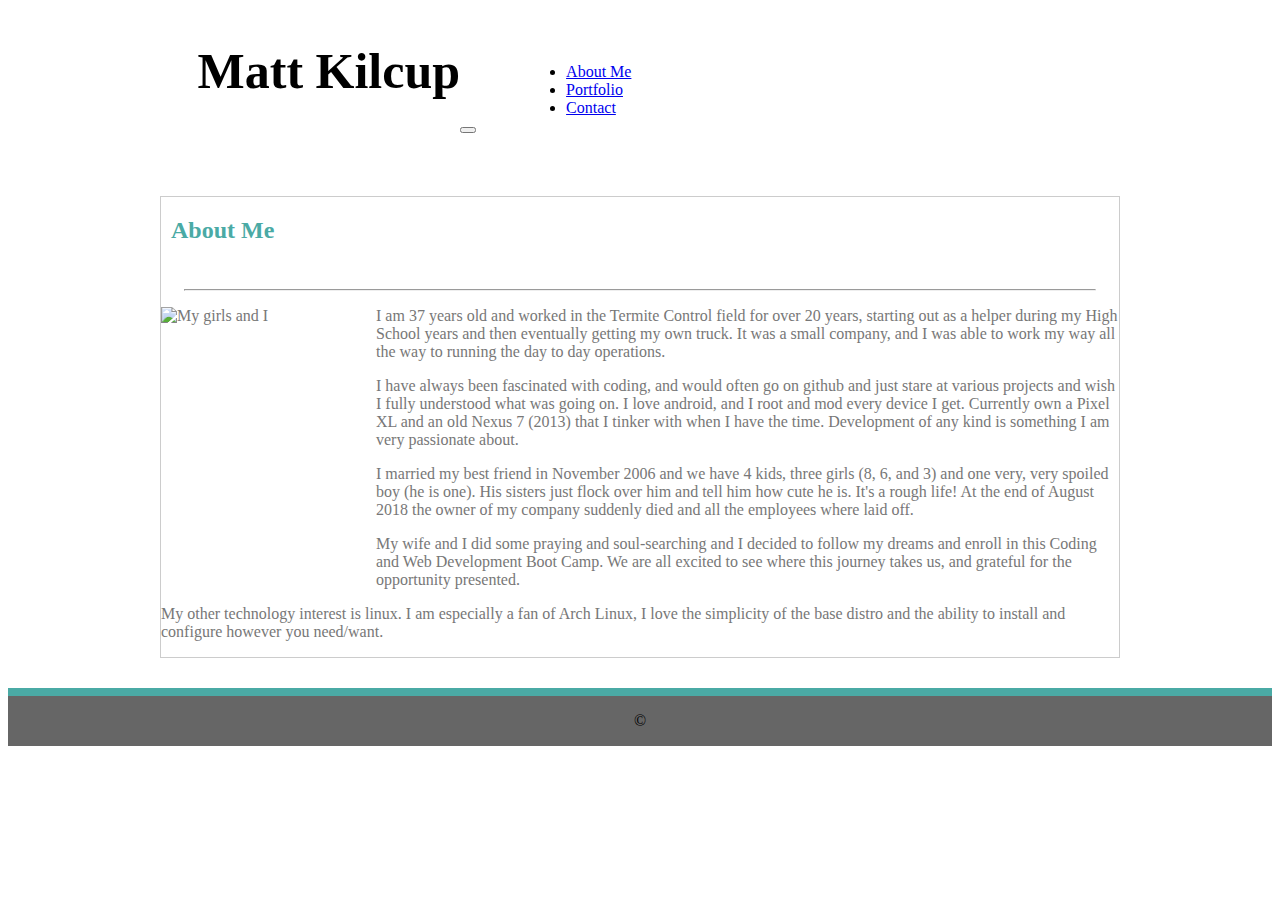
==== index.html @ bedbaa99 "added screenshots of projects" ====
<!DOCTYPE html>
<html>

<head>
    <meta charset="UTF-8" />
    <meta http-equiv="X-UA-Compatible" content="IE=edge">
    <meta name="viewport" content="width=device-width, initial-scale=1">
    <!doctype html>
    <html lang="en">
    <title>bootstrapPortfolio</title>
    <!-- Required meta tags -->
    <meta charset="utf-8">
    <meta name="viewport" content="width=device-width, initial-scale=1, shrink-to-fit=no">

    <!-- Bootstrap CSS -->
    <link rel="stylesheet" href="assets/css/style.css" />
    <link rel="stylesheet" href="https://use.fontawesome.com/releases/v5.5.0/css/all.css" integrity="sha384-B4dIYHKNBt8Bc12p+WXckhzcICo0wtJAoU8YZTY5qE0Id1GSseTk6S+L3BlXeVIU"
        crossorigin="anonymous">
    <link rel="stylesheet" href="https://stackpath.bootstrapcdn.com/bootstrap/4.1.3/css/bootstrap.min.css" integrity="sha384-MCw98/SFnGE8fJT3GXwEOngsV7Zt27NXFoaoApmYm81iuXoPkFOJwJ8ERdknLPMO"
        crossorigin="anonymous">
</head>

<body>

    <title>About Me</title>
    </head>

    <body>
        <div class="background">
            <nav class="navbar navbar-expand-lg navbar-dark bg-dark">
                <h1 class="text-white">Matt Kilcup</h1>
                <button class="navbar-toggler" type="button" data-toggle="collapse" data-target="#navbarSupportedContent"
                    aria-controls="navbarSupportedContent" aria-expanded="false" aria-label="Toggle navigation">
                    <span class="navbar-toggler-icon"></span>
                </button>
                <div class="collapse navbar-collapse" id="navbarSupportedContent">
                    <ul class="navbar-nav mr-auto">
                        <li class="nav-item">
                            <a class="nav-link" href="#">About Me</a>
                        </li>
                        <li class="nav-item">
                            <a class="nav-link" href="portfolio.html">Portfolio</a>
                        </li>
                        <li class="nav-item">
                            <a class="nav-link" href="contact.html">Contact</a>
                        </li>
                    </ul>
                </div>
            </nav>
            <div class="container">
                <div class="body">
                    <div class="container" id="portfolio">
                        <div class="row">
                            <div class="col-md-12">
                                <h2 class="whiteSpace text-dark">About Me</h2>
                            </div>
                        </div>
                    </div>
                    <div class="container">
                        <div class="row">
                            <div class="col-lg-12" id="icons">
                                <a href="https://github.com/nevermindthelabel"><i class="fab fa-github"></i></a>
                                <a href="https://www.linkedin.com/in/matt-kilcup-515697168/" class="href"> <i class="fab fa-linkedin"></i></a>
                            </div>
                        </div>
                    </div>

                    <hr width="95%" />
                    <p class="float"><img class="profile" src="assets/images/Daddysgirls.jpg" alt="My girls and I"
                            style="width:200px;height:250px;margin-right: 15px">
                        I am 37 years old and worked in the Termite Control field for over 20 years, starting
                        out as a
                        helper during my High School years and then eventually getting my own truck. It was a
                        small
                        company, and I was able to work my way all the way to running the day to day
                        operations.</p>
                    <p>
                        I have always been fascinated with coding, and would often go on github and just stare
                        at
                        various
                        projects and wish I fully understood what was going on. I love android, and I root and
                        mod
                        every
                        device
                        I get. Currently own a Pixel XL and an old Nexus 7 (2013) that I tinker with when I
                        have
                        the time.
                        Development of any kind is something I am very passionate about.</p>
                    <p>
                        I married my best friend in November 2006 and we have 4 kids, three girls (8, 6, and 3)
                        and one very, very spoiled boy (he is one). His sisters just flock over him and tell
                        him how cute he is. It's a rough life! At the end of August 2018 the owner of my
                        company suddenly died and all the employees where laid
                        off.</p>
                    My wife and I did some praying and soul-searching and I decided to follow my dreams and
                    enroll in this Coding and Web Development Boot Camp. We are all excited to see where this
                    journey takes us, and grateful for the opportunity presented.</p>
                    <p>
                        My other technology interest is linux. I am especially a fan of Arch Linux, I love the
                        simplicity
                        of
                        the base distro and the ability to install and configure however you need/want.</p>
                </div>
            </div>
        </div>
        <div class="push">

        </div>
        <footer class="footer">
            <p>&copy</p>
        </footer>

        <!-- Optional JavaScript -->
        <!-- jQuery first, then Popper.js, then Bootstrap JS -->
        <script src="https://code.jquery.com/jquery-3.3.1.slim.min.js" integrity="sha384-q8i/X+965DzO0rT7abK41JStQIAqVgRVzpbzo5smXKp4YfRvH+8abtTE1Pi6jizo"
            crossorigin="anonymous"></script>
        <script src="https://cdnjs.cloudflare.com/ajax/libs/popper.js/1.14.3/umd/popper.min.js" integrity="sha384-ZMP7rVo3mIykV+2+9J3UJ46jBk0WLaUAdn689aCwoqbBJiSnjAK/l8WvCWPIPm49"
            crossorigin="anonymous"></script>
        <script src="https://stackpath.bootstrapcdn.com/bootstrap/4.1.3/js/bootstrap.min.js" integrity="sha384-ChfqqxuZUCnJSK3+MXmPNIyE6ZbWh2IMqE241rYiqJxyMiZ6OW/JmZQ5stwEULTy"
            crossorigin="anonymous"></script>
    </body>

</html>

</body>

</html>
---- assets/css/style.css ----
body, html {
    /* position: relative; */
    height: 100%;
}

body {
    display: flex;
    flex-direction: column;
}

.container-fluid {
    display: flex;
    border-bottom: 2px solid #cccccc;
    background-color: #ffffff;
    margin-bottom: 80px;
    max-height: 45px;
}

.fa-github {
    font-size: 35px;
    color: #000000;
}
 
.fa-linkedin {
    font-size: 35px;
    color: #0077B5;
}

.fa-file-pdf {
    font-size: 35px;
}

.fa-envelope-square {
    font-size: 35px;
    color: #dd4b39;
}

.navbar {
    margin-bottom: 5%;
    display: flex;
    flex-grow: 1;
    align-items: flex-end;
}

#right {
    display: flex;
    flex-grow: inherit;
    justify-content: flex-end;
    margin: 0px 150px;
}

#portfolio {
    margin-bottom: 1%;
    display: flex;
}

.row.portfolioImage {
    display: flex;
}

.portfolioColumn {
    flex: 50%;
    padding: 10px;
}


.whiteSpace {
    margin-bottom: 5%;
}

#icons {
    display: flex;
    justify-content: space-between;
    margin: auto;
}
img {
    margin-bottom: 5%;
}

li {
    margin: 0px 50px;
}

.container {
    max-width: 960px;
    margin: auto;
    color: #777777;
    /* min-height: 100%; */
    margin-bottom: 30px;
}

.background {
    position: relative;
    background: url(../images/what-the-hex.png) no-repeat center center fixed;
    background-size: 100%;
    /* min-height: 100%; */
    min-width: auto;
    /* margin-bottom: -50px; */
}

.body {
    flex: 1 0 auto;
    /* position: relative; */
    border: 1px solid #cccccc;
    background-color: #ffffff;
    /* margin-bottom: 50px; */
}

.footer {
    flex-shrink: 0;
    border-top: 8px solid #4aaaa5;
    background-color: #666666;
    text-align: center;
    /* position: absolute;
    left: 0;
    bottom: 0; */
    width: 100%;
}

/* .push,
.footer {
    height: 50px;
} */

h1 {
    margin-left: 15%;
    font-size: 50px;
}

h2 {
    color: #4aaaa5;
    padding-left: 10px;
}

.profile {
    float: left;
}

.text-center {
    background-color: #4aaaa5;
}
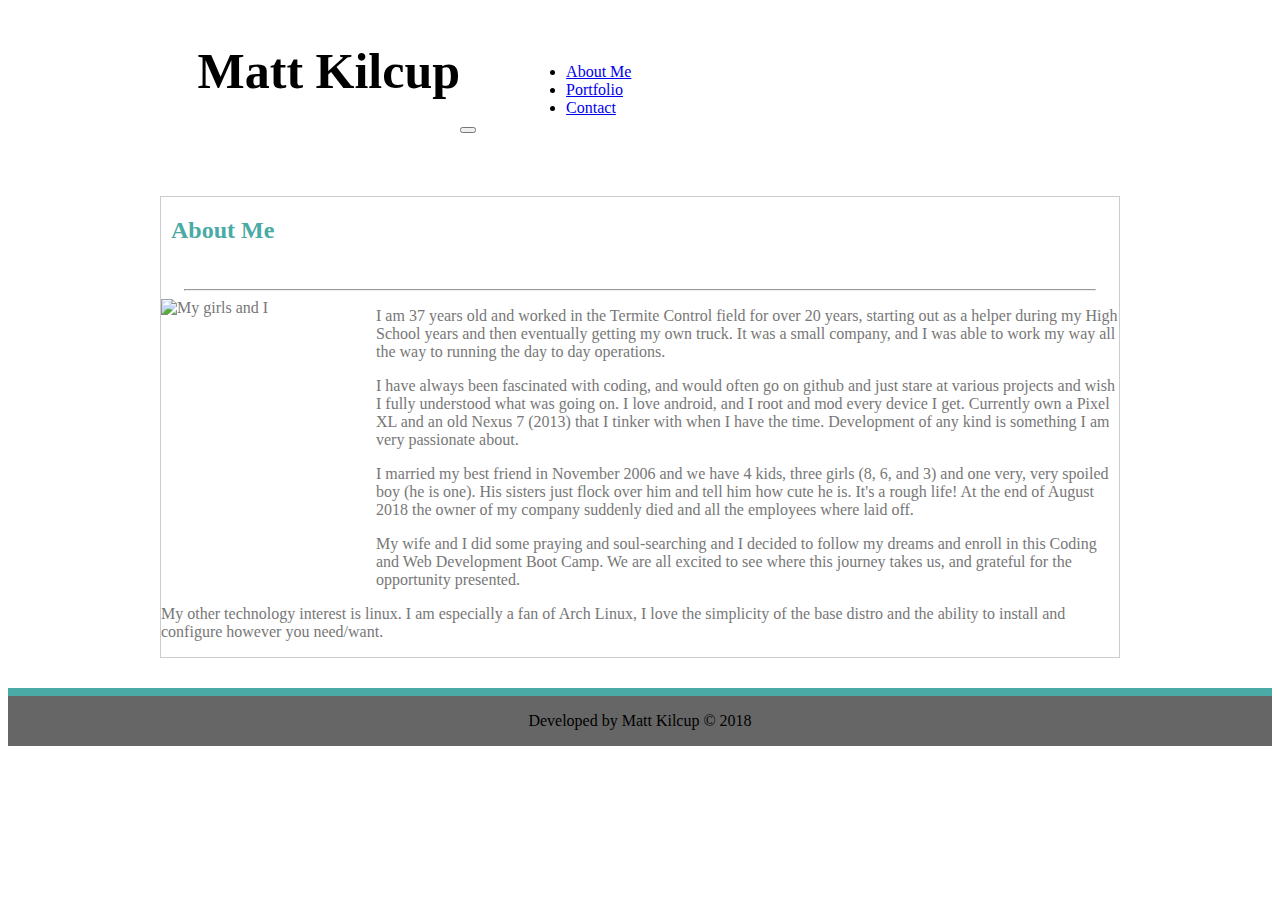
==== commit c601f566: "added fontawesome phone links in html" ====
--- a/index.html
+++ b/index.html
@@ -60,15 +60,17 @@
                         <div class="row">
                             <div class="col-lg-12" id="icons">
                                 <a href="https://github.com/nevermindthelabel"><i class="fab fa-github"></i></a>
-                                <a href="https://www.linkedin.com/in/matt-kilcup-515697168/" class="href"> <i class="fab fa-linkedin"></i></a>
+                                <a href="https://www.linkedin.com/in/matt-kilcup-515697168/"><i class="fab fa-linkedin"></i></a>
+                                <a href="https://github.com/nevermindthelabel/Bootstrap-Portfolio/blob/master/assets/MattsResume.pdf">
+                                    <i class="far fa-file-pdf"></i></a>
+                                <a href="mailto:nevermindthelabel@gmail.com"><i class="fas fa-envelope-square"></i></a>
+                                <a href="tel:6024108882" class="href"><i class="fas fa-phone"></i></a>
                             </div>
                         </div>
                     </div>
-
                     <hr width="95%" />
-                    <p class="float"><img class="profile" src="assets/images/Daddysgirls.jpg" alt="My girls and I"
-                            style="width:200px;height:250px;margin-right: 15px">
-                        I am 37 years old and worked in the Termite Control field for over 20 years, starting
+                    <img class="profile" src="assets/images/Daddysgirls.jpg" alt="My girls and I" style="width:200px;height:250px;margin-right: 15px">
+                    <p> I am 37 years old and worked in the Termite Control field for over 20 years, starting
                         out as a
                         helper during my High School years and then eventually getting my own truck. It was a
                         small
@@ -92,9 +94,10 @@
                         him how cute he is. It's a rough life! At the end of August 2018 the owner of my
                         company suddenly died and all the employees where laid
                         off.</p>
-                    My wife and I did some praying and soul-searching and I decided to follow my dreams and
-                    enroll in this Coding and Web Development Boot Camp. We are all excited to see where this
-                    journey takes us, and grateful for the opportunity presented.</p>
+                    <p>
+                        My wife and I did some praying and soul-searching and I decided to follow my dreams and
+                        enroll in this Coding and Web Development Boot Camp. We are all excited to see where this
+                        journey takes us, and grateful for the opportunity presented.</p>
                     <p>
                         My other technology interest is linux. I am especially a fan of Arch Linux, I love the
                         simplicity
@@ -104,10 +107,9 @@
             </div>
         </div>
         <div class="push">
-
         </div>
         <footer class="footer">
-            <p>&copy</p>
+            <p>Developed by Matt Kilcup &copy 2018</p>
         </footer>
 
         <!-- Optional JavaScript -->
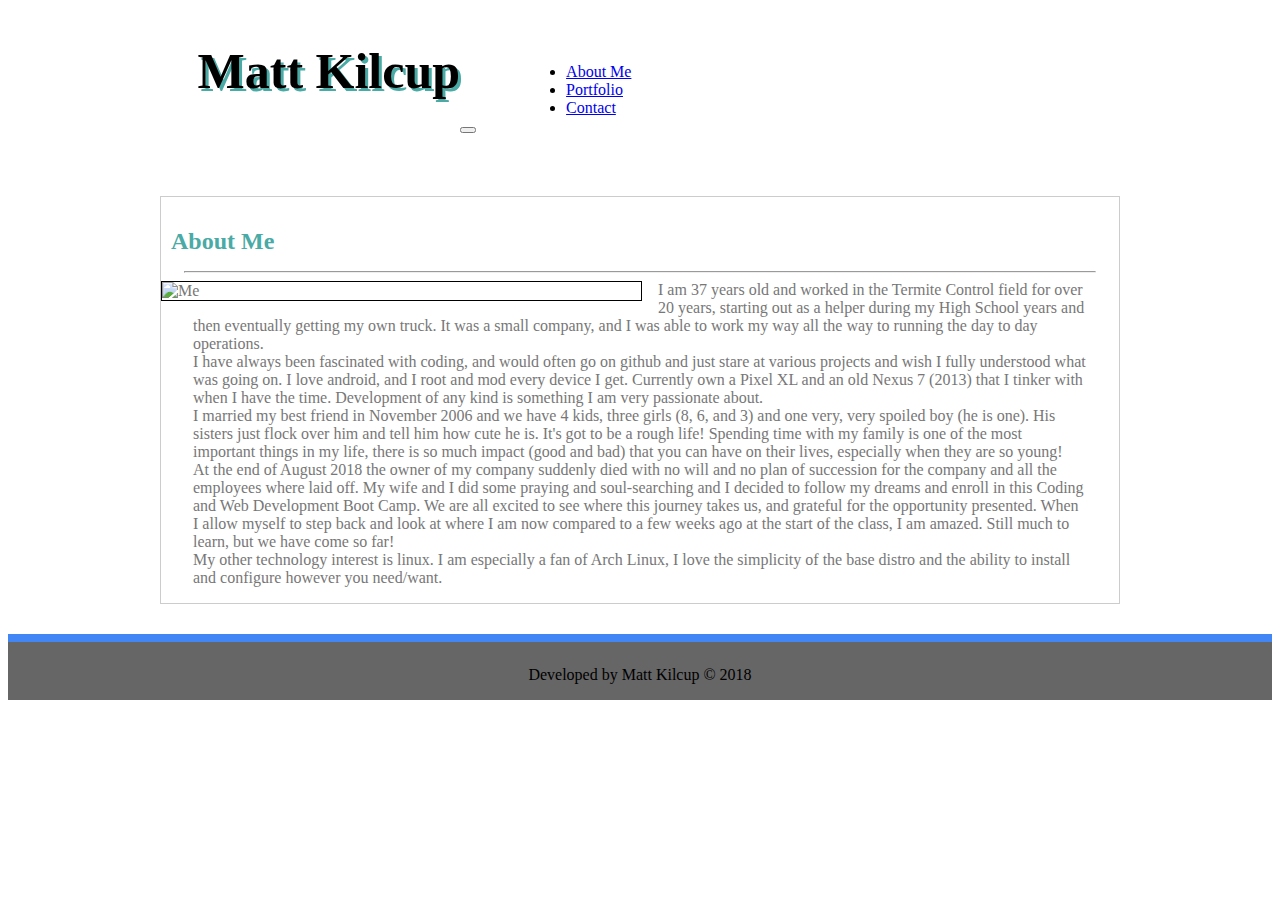
==== commit ec124882: "added favicon" ====
--- a/index.html
+++ b/index.html
@@ -18,6 +18,7 @@
         crossorigin="anonymous">
     <link rel="stylesheet" href="https://stackpath.bootstrapcdn.com/bootstrap/4.1.3/css/bootstrap.min.css" integrity="sha384-MCw98/SFnGE8fJT3GXwEOngsV7Zt27NXFoaoApmYm81iuXoPkFOJwJ8ERdknLPMO"
         crossorigin="anonymous">
+    <link rel="icon" type="image/png" sizes="96x96" href="./favicon-96x96.png">
 </head>
 
 <body>
@@ -56,27 +57,16 @@
                             </div>
                         </div>
                     </div>
-                    <div class="container">
-                        <div class="row">
-                            <div class="col-lg-12" id="icons">
-                                <a href="https://github.com/nevermindthelabel"><i class="fab fa-github"></i></a>
-                                <a href="https://www.linkedin.com/in/matt-kilcup-515697168/"><i class="fab fa-linkedin"></i></a>
-                                <a href="https://github.com/nevermindthelabel/Bootstrap-Portfolio/blob/master/assets/MattsResume.pdf">
-                                    <i class="far fa-file-pdf"></i></a>
-                                <a href="mailto:nevermindthelabel@gmail.com"><i class="fas fa-envelope-square"></i></a>
-                                <a href="tel:6024108882" class="href"><i class="fas fa-phone"></i></a>
-                            </div>
-                        </div>
-                    </div>
+
                     <hr width="95%" />
-                    <img class="profile" src="assets/images/Daddysgirls.jpg" alt="My girls and I" style="width:200px;height:250px;margin-right: 15px">
-                    <p> I am 37 years old and worked in the Termite Control field for over 20 years, starting
+                <img class="profile" src="assets/images/professional.jpg" alt="Me" height='50%' width='50%'>
+                    <p class="margin"> I am 37 years old and worked in the Termite Control field for over 20 years, starting
                         out as a
                         helper during my High School years and then eventually getting my own truck. It was a
                         small
                         company, and I was able to work my way all the way to running the day to day
                         operations.</p>
-                    <p>
+                    <p class="margin">
                         I have always been fascinated with coding, and would often go on github and just stare
                         at
                         various
@@ -88,21 +78,28 @@
                         have
                         the time.
                         Development of any kind is something I am very passionate about.</p>
-                    <p>
+                    <p class="margin">
                         I married my best friend in November 2006 and we have 4 kids, three girls (8, 6, and 3)
                         and one very, very spoiled boy (he is one). His sisters just flock over him and tell
-                        him how cute he is. It's a rough life! At the end of August 2018 the owner of my
-                        company suddenly died and all the employees where laid
-                        off.</p>
-                    <p>
-                        My wife and I did some praying and soul-searching and I decided to follow my dreams and
+                        him how cute he is. It's got to be a rough life! Spending time with my family is one of the
+                        most important things in my life, there is so much impact (good and bad) that you can have on
+                        their lives, especially when they are so young!</p>
+                    <p class="margin">
+                        At the end of August 2018 the owner of my
+                        company suddenly died with no will and no plan of succession for the company and all the
+                        employees where laid off. My wife and I did some praying and soul-searching and I decided to
+                        follow my dreams and
                         enroll in this Coding and Web Development Boot Camp. We are all excited to see where this
-                        journey takes us, and grateful for the opportunity presented.</p>
-                    <p>
+                        journey takes us, and grateful for the opportunity presented. When I allow myself to step back
+                        and look at where I am now compared to a few weeks ago at the start of the class, I am amazed.
+                        Still much to learn, but we have come so far!</p>
+                    <p class="margin">
                         My other technology interest is linux. I am especially a fan of Arch Linux, I love the
                         simplicity
                         of
                         the base distro and the ability to install and configure however you need/want.</p>
+                    <p></p>
+
                 </div>
             </div>
         </div>
--- a/assets/css/style.css
+++ b/assets/css/style.css
@@ -1,141 +1,135 @@
-body, html {
-    /* position: relative; */
-    height: 100%;
+body,
+html {
+  height: 100%;
 }
 
 body {
-    display: flex;
-    flex-direction: column;
+  display: flex;
+  flex-direction: column;
 }
 
 .container-fluid {
-    display: flex;
-    border-bottom: 2px solid #cccccc;
-    background-color: #ffffff;
-    margin-bottom: 80px;
-    max-height: 45px;
+  display: flex;
+  border-bottom: 2px solid #cccccc;
+  background-color: #ffffff;
+  margin-bottom: 80px;
+  max-height: 45px;
 }
 
 .fa-github {
-    font-size: 35px;
-    color: #000000;
+  font-size: 35px;
+  color: #000000;
 }
- 
+
 .fa-linkedin {
-    font-size: 35px;
-    color: #0077B5;
+  font-size: 35px;
+  color: #0077b5;
 }
 
 .fa-file-pdf {
-    font-size: 35px;
+  font-size: 35px;
 }
 
 .fa-envelope-square {
-    font-size: 35px;
-    color: #dd4b39;
+  font-size: 35px;
+  color: #dd4b39;
+}
+
+.fa-phone {
+  font-size: 35px;
+  color: #4285f4;
 }
 
 .navbar {
-    margin-bottom: 5%;
-    display: flex;
-    flex-grow: 1;
-    align-items: flex-end;
-}
-
-#right {
-    display: flex;
-    flex-grow: inherit;
-    justify-content: flex-end;
-    margin: 0px 150px;
+  margin-bottom: 5%;
+  display: flex;
+  flex-grow: 1;
+  align-items: flex-end;
 }
 
 #portfolio {
-    margin-bottom: 1%;
-    display: flex;
+  margin-bottom: 1%;
+  display: flex;
 }
 
 .row.portfolioImage {
-    display: flex;
+  display: flex;
 }
 
 .portfolioColumn {
-    flex: 50%;
-    padding: 10px;
+  flex: 50%;
+  padding: 10px;
 }
 
+.center {
+  justify-content: center;
+}
 
 .whiteSpace {
-    margin-bottom: 5%;
+  padding-top: 10%;
+  margin-bottom: 5%;
 }
 
 #icons {
-    display: flex;
-    justify-content: space-between;
-    margin: auto;
-}
-img {
-    margin-bottom: 5%;
+  display: flex;
+  justify-content: space-between;
+  margin: auto;
 }
 
 li {
-    margin: 0px 50px;
+  margin: 0px 50px;
 }
 
 .container {
-    max-width: 960px;
-    margin: auto;
-    color: #777777;
-    /* min-height: 100%; */
-    margin-bottom: 30px;
+  max-width: 960px;
+  margin: auto;
+  color: #777777;
+  margin-bottom: 30px;
 }
 
 .background {
-    position: relative;
-    background: url(../images/what-the-hex.png) no-repeat center center fixed;
-    background-size: 100%;
-    /* min-height: 100%; */
-    min-width: auto;
-    /* margin-bottom: -50px; */
+  position: relative;
+  background: url(../images/pankaj-patel-516482-unsplash.jpg) repeat center
+    center fixed;
+  background-size: 100%;
+  min-width: auto;
 }
 
 .body {
-    flex: 1 0 auto;
-    /* position: relative; */
-    border: 1px solid #cccccc;
-    background-color: #ffffff;
-    /* margin-bottom: 50px; */
+  flex: 1 0 auto;
+  border: 1px solid #cccccc;
+  background-color: #ffffff;
 }
 
 .footer {
-    flex-shrink: 0;
-    border-top: 8px solid #4aaaa5;
-    background-color: #666666;
-    text-align: center;
-    /* position: absolute;
-    left: 0;
-    bottom: 0; */
-    width: 100%;
+  padding-top: 8px;
+  display: flex;
+  justify-content: center;
+  align-items: inherit;
+  flex-shrink: 0;
+  border-top: 8px solid #4285f4;
+  background-color: #666666;
+  text-align: center;
+  width: 100%;
+  height: 50px;
 }
 
-/* .push,
-.footer {
-    height: 50px;
-} */
-
 h1 {
-    margin-left: 15%;
-    font-size: 50px;
+  margin-left: 15%;
+  font-size: 50px;
+  text-shadow: 3px 3px #4aaaa5;
 }
 
 h2 {
-    color: #4aaaa5;
-    padding-left: 10px;
+  color: #4aaaa5;
+  padding-left: 10px;
 }
 
+p.margin {
+  margin: 0 2em;
+}
 .profile {
-    float: left;
+  float: left;
+  border: 1px solid #000000;
+  margin-right: 1em;
 }
-
-.text-center {
-    background-color: #4aaaa5;
-}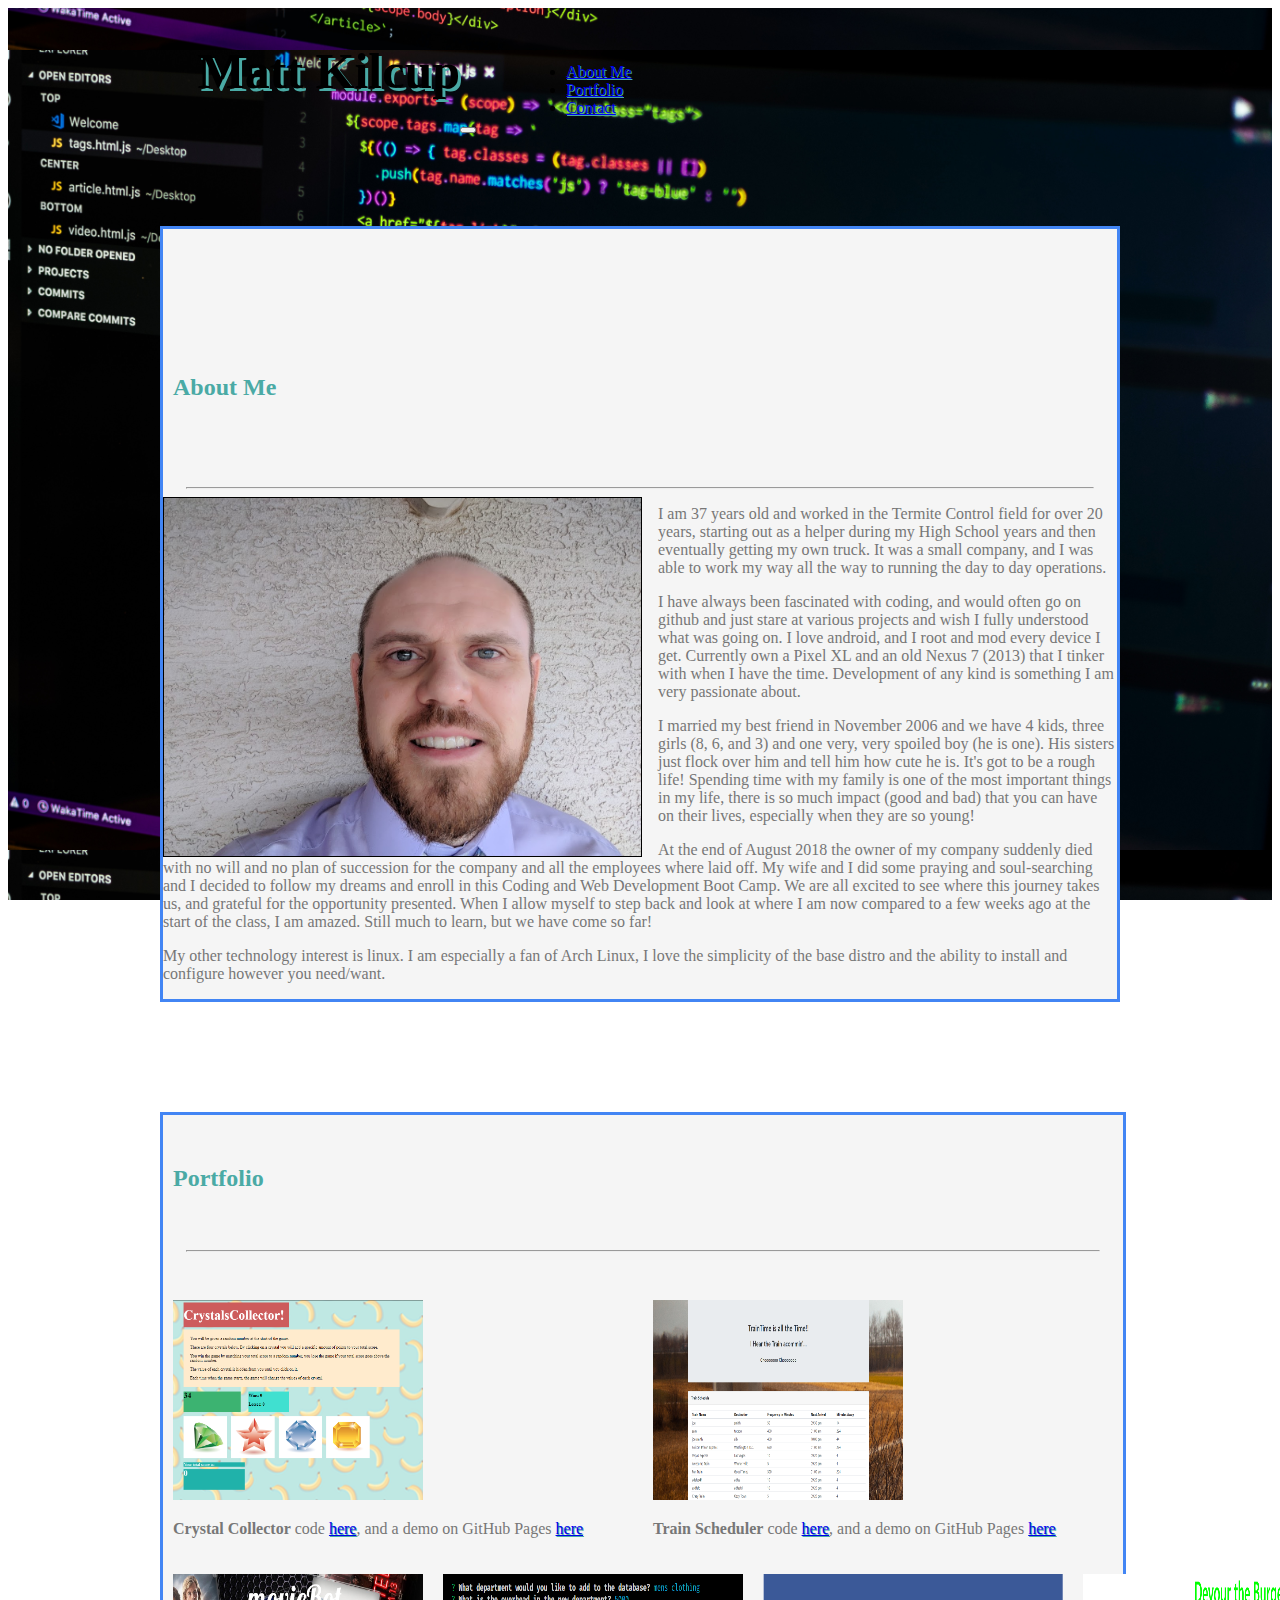
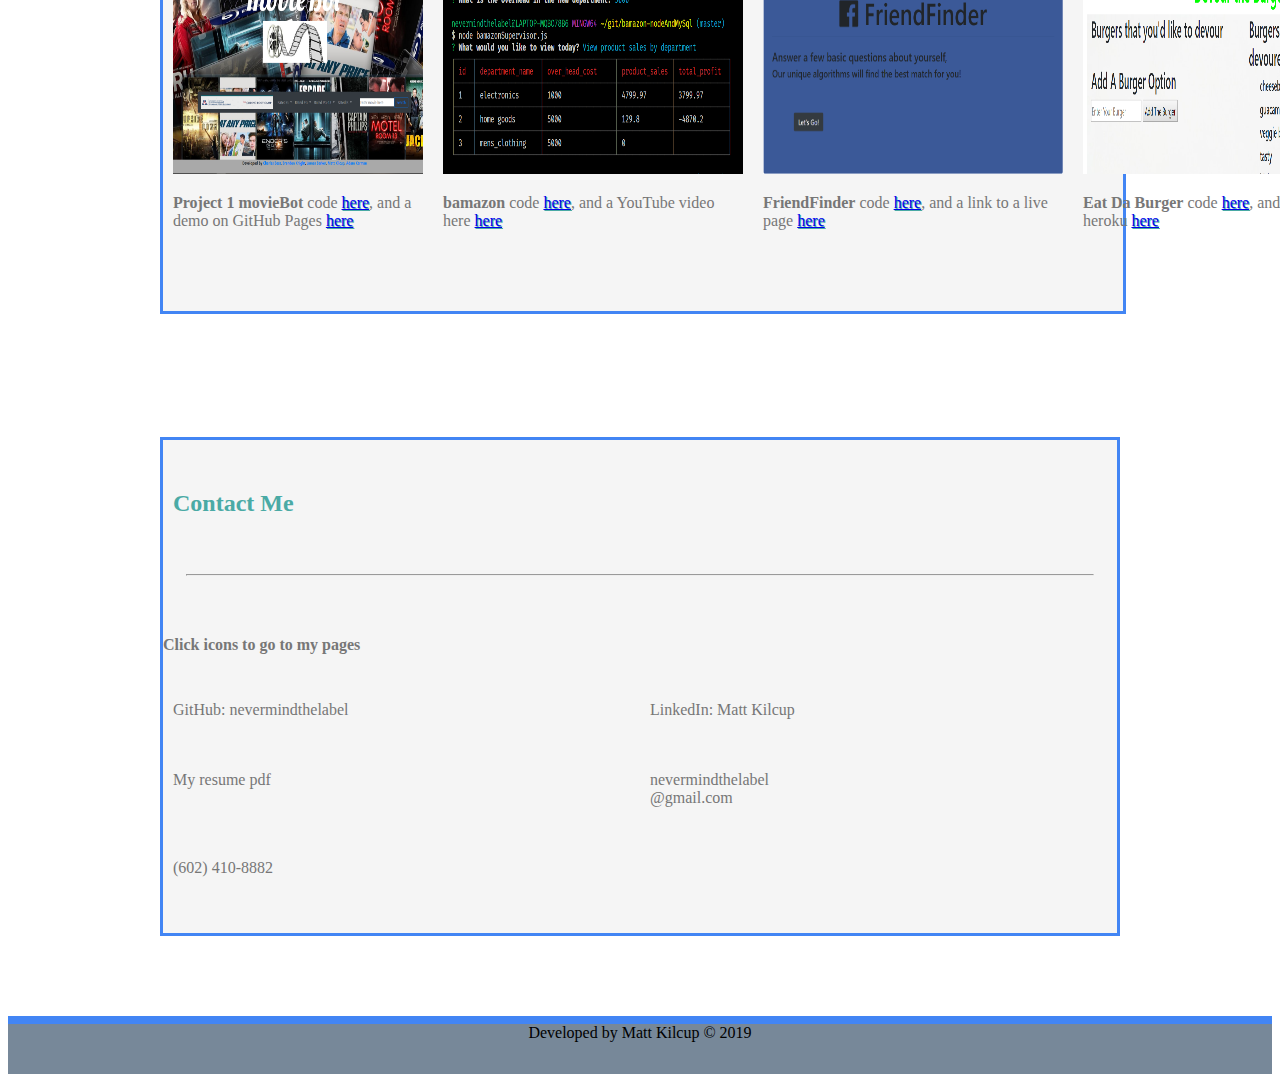
==== commit 2b10e3b3: "refactored into single page app with scrollspy" ====
--- a/index.html
+++ b/index.html
@@ -1,126 +1,414 @@
 <!DOCTYPE html>
 <html>
-
-<head>
+  <head>
     <meta charset="UTF-8" />
-    <meta http-equiv="X-UA-Compatible" content="IE=edge">
-    <meta name="viewport" content="width=device-width, initial-scale=1">
-    <!doctype html>
-    <html lang="en">
+    <meta http-equiv="X-UA-Compatible" content="IE=edge" />
+    <meta name="viewport" content="width=device-width, initial-scale=1" />
     <title>bootstrapPortfolio</title>
     <!-- Required meta tags -->
-    <meta charset="utf-8">
-    <meta name="viewport" content="width=device-width, initial-scale=1, shrink-to-fit=no">
-
+    <meta charset="utf-8" />
+    <meta
+      name="viewport"
+      content="width=device-width, initial-scale=1, shrink-to-fit=no"
+    />
+
+    <link rel="stylesheet" href="assets/css/style.css" />
     <!-- Bootstrap CSS -->
-    <link rel="stylesheet" href="assets/css/style.css" />
-    <link rel="stylesheet" href="https://use.fontawesome.com/releases/v5.5.0/css/all.css" integrity="sha384-B4dIYHKNBt8Bc12p+WXckhzcICo0wtJAoU8YZTY5qE0Id1GSseTk6S+L3BlXeVIU"
-        crossorigin="anonymous">
-    <link rel="stylesheet" href="https://stackpath.bootstrapcdn.com/bootstrap/4.1.3/css/bootstrap.min.css" integrity="sha384-MCw98/SFnGE8fJT3GXwEOngsV7Zt27NXFoaoApmYm81iuXoPkFOJwJ8ERdknLPMO"
-        crossorigin="anonymous">
-    <link rel="icon" type="image/png" sizes="96x96" href="./favicon-96x96.png">
-</head>
-
-<body>
-
+    <script
+      src="https://code.jquery.com/jquery-3.3.1.slim.min.js"
+      integrity="sha384-q8i/X+965DzO0rT7abK41JStQIAqVgRVzpbzo5smXKp4YfRvH+8abtTE1Pi6jizo"
+      crossorigin="anonymous"
+    ></script>
+    <script
+      src="https://cdnjs.cloudflare.com/ajax/libs/popper.js/1.14.3/umd/popper.min.js"
+      integrity="sha384-ZMP7rVo3mIykV+2+9J3UJ46jBk0WLaUAdn689aCwoqbBJiSnjAK/l8WvCWPIPm49"
+      crossorigin="anonymous"
+    ></script>
+    <script
+      src="https://stackpath.bootstrapcdn.com/bootstrap/4.1.3/js/bootstrap.min.js"
+      integrity="sha384-ChfqqxuZUCnJSK3+MXmPNIyE6ZbWh2IMqE241rYiqJxyMiZ6OW/JmZQ5stwEULTy"
+      crossorigin="anonymous"
+    ></script>
+    <link
+      rel="stylesheet"
+      href="https://use.fontawesome.com/releases/v5.5.0/css/all.css"
+      integrity="sha384-B4dIYHKNBt8Bc12p+WXckhzcICo0wtJAoU8YZTY5qE0Id1GSseTk6S+L3BlXeVIU"
+      crossorigin="anonymous"
+    />
+    <link
+      rel="stylesheet"
+      href="https://stackpath.bootstrapcdn.com/bootstrap/4.1.3/css/bootstrap.min.css"
+      integrity="sha384-MCw98/SFnGE8fJT3GXwEOngsV7Zt27NXFoaoApmYm81iuXoPkFOJwJ8ERdknLPMO"
+      crossorigin="anonymous"
+    />
+    <link
+      rel="icon"
+      type="image/png"
+      sizes="96x96"
+      href="./favicon-96x96.png"
+    />
     <title>About Me</title>
-    </head>
-
-    <body>
-        <div class="background">
-            <nav class="navbar navbar-expand-lg navbar-dark bg-dark">
-                <h1 class="text-white">Matt Kilcup</h1>
-                <button class="navbar-toggler" type="button" data-toggle="collapse" data-target="#navbarSupportedContent"
-                    aria-controls="navbarSupportedContent" aria-expanded="false" aria-label="Toggle navigation">
-                    <span class="navbar-toggler-icon"></span>
-                </button>
-                <div class="collapse navbar-collapse" id="navbarSupportedContent">
-                    <ul class="navbar-nav mr-auto">
-                        <li class="nav-item">
-                            <a class="nav-link" href="#">About Me</a>
-                        </li>
-                        <li class="nav-item">
-                            <a class="nav-link" href="portfolio.html">Portfolio</a>
-                        </li>
-                        <li class="nav-item">
-                            <a class="nav-link" href="contact.html">Contact</a>
-                        </li>
-                    </ul>
+  </head>
+  <body data-spy="scroll" data-target=".navbar">
+    <div class="background">
+      <nav class="navbar navbar-expand-sm navbar-dark bg-dark fixed-top">
+        <h1 class="text-white">Matt Kilcup</h1>
+        <button
+          class="navbar-toggler"
+          type="button"
+          data-toggle="collapse"
+          data-target="#navbarSupportedContent"
+          aria-controls="navbarSupportedContent"
+          aria-expanded="false"
+          aria-label="Toggle navigation"
+        >
+          <span class="navbar-toggler-icon"></span>
+        </button>
+        <div class="collapse navbar-collapse" id="navbarSupportedContent">
+          <ul class="navbar-nav mr-auto">
+            <li class="nav-item">
+              <a href="#index" class="nav-link active">About Me</a>
+            </li>
+            <li class="nav-item">
+              <a class="nav-link" href="#portfolio">Portfolio</a>
+            </li>
+            <li class="nav-item">
+              <a class="nav-link" href="#contact">Contact</a>
+            </li>
+          </ul>
+        </div>
+      </nav>
+      <div class="container" id="index">
+        <div class="body">
+          <div class="container">
+            <div class="row">
+              <div class="col-md-12">
+                <h2 class="whiteSpace text-dark">About Me</h2>
+              </div>
+            </div>
+          </div>
+
+          <hr width="95%" />
+          <img
+            class="profile"
+            src="assets/images/profile/professional.jpg"
+            alt="Me"
+            height="50%"
+            width="50%"
+          />
+          <p class="margin">
+            I am 37 years old and worked in the Termite Control field for over
+            20 years, starting out as a helper during my High School years and
+            then eventually getting my own truck. It was a small company, and I
+            was able to work my way all the way to running the day to day
+            operations.
+          </p>
+          <p class="margin">
+            I have always been fascinated with coding, and would often go on
+            github and just stare at various projects and wish I fully
+            understood what was going on. I love android, and I root and mod
+            every device I get. Currently own a Pixel XL and an old Nexus 7
+            (2013) that I tinker with when I have the time. Development of any
+            kind is something I am very passionate about.
+          </p>
+          <p class="margin">
+            I married my best friend in November 2006 and we have 4 kids, three
+            girls (8, 6, and 3) and one very, very spoiled boy (he is one). His
+            sisters just flock over him and tell him how cute he is. It's got to
+            be a rough life! Spending time with my family is one of the most
+            important things in my life, there is so much impact (good and bad)
+            that you can have on their lives, especially when they are so young!
+          </p>
+          <p class="margin">
+            At the end of August 2018 the owner of my company suddenly died with
+            no will and no plan of succession for the company and all the
+            employees where laid off. My wife and I did some praying and
+            soul-searching and I decided to follow my dreams and enroll in this
+            Coding and Web Development Boot Camp. We are all excited to see
+            where this journey takes us, and grateful for the opportunity
+            presented. When I allow myself to step back and look at where I am
+            now compared to a few weeks ago at the start of the class, I am
+            amazed. Still much to learn, but we have come so far!
+          </p>
+          <p class="margin">
+            My other technology interest is linux. I am especially a fan of Arch
+            Linux, I love the simplicity of the base distro and the ability to
+            install and configure however you need/want.
+          </p>
+          <p></p>
+        </div>
+      </div>
+    </div>
+
+    <div class="portfolioBackground">
+      <div
+        class="container"
+        id="portfolio"
+        data-spy="scroll"
+        data-target="#portfolio"
+      >
+        <div class="body">
+          <div class="container">
+            <div class="row">
+              <div class="col-md-12">
+                <h2>Portfolio</h2>
+              </div>
+            </div>
+          </div>
+
+          <hr width="95%" />
+          <div class="container">
+            <div class="row portfolioImage">
+              <div class="col-md-6 portfolioColumn">
+                <img
+                  src="assets/images/screenshots/gemGame.PNG"
+                  alt="gemGame"
+                  height="200"
+                  width="250"
+                />
+                <p>
+                  <strong>Crystal Collector</strong> code
+                  <a
+                    href="https://github.com/nevermindthelabel/gemGame"
+                    target="_blank"
+                    >here</a
+                  >, and a demo on GitHub Pages
+                  <a
+                    href="https://nevermindthelabel.github.io/gemGame/"
+                    target="_blank"
+                    >here</a
+                  >
+                </p>
+              </div>
+              <div class="col-md-6 portfolioColumn">
+                <img
+                  src="assets/images/screenshots/trainTime.PNG"
+                  alt="trainTime"
+                  height="200"
+                  width="250"
+                />
+                <p>
+                  <strong>Train Scheduler</strong> code
+                  <a
+                    href="https://github.com/nevermindthelabel/TrainPages"
+                    target="_blank"
+                    >here</a
+                  >, and a demo on GitHub Pages
+                  <a
+                    href="https://nevermindthelabel.github.io/Train-Scheduler/"
+                    target="_blank"
+                    >here</a
+                  >
+                </p>
+              </div>
+            </div>
+            <div class="row portfolioImage">
+              <div class="col-md-6 portfolioColumn">
+                <img
+                  src="assets/images/screenshots/movieBot.PNG"
+                  alt=""
+                  height="200"
+                  width="250"
+                />
+                <p>
+                  <strong>Project 1 movieBot</strong> code
+                  <a href="https://github.com/cbessjr/project-1" target="_blank"
+                    >here</a
+                  >, and a demo on GitHub Pages
+                  <a href="https://cbessjr.github.io/project-1/" target="_blank"
+                    >here</a
+                  >
+                </p>
+              </div>
+              <div class="col-md-6 portfolioColumn">
+                <img
+                  src="assets/images/screenshots/bamazon.png"
+                  alt=""
+                  height="200"
+                  width="300"
+                />
+                <p>
+                  <strong>bamazon</strong> code
+                  <a
+                    href="https://github.com/nevermindthelabel/bamazon-nodeAndMySql"
+                    target="_blank"
+                    >here</a
+                  >, and a YouTube video here
+                  <a href="https://youtu.be/ZraA0RovQqY" target="_blank"
+                    >here</a
+                  >
+                </p>
+              </div>
+              <div class="col-md-6 portfolioColumn">
+                <img
+                  src="assets/images/screenshots/friendFinder.PNG"
+                  alt=""
+                  height="200"
+                  width="300"
+                />
+                <p>
+                  <strong>FriendFinder</strong> code
+                  <a
+                    href="https://github.com/nevermindthelabel/FriendFinder"
+                    target="_blank"
+                    >here</a
+                  >, and a link to a live page
+                  <a
+                    href="https://quiet-earth-45662.herokuapp.com/"
+                    target="_blank"
+                    >here</a
+                  >
+                </p>
+              </div>
+              <div class="col-md-6 portfolioColumn">
+                <img
+                  src="assets/images/screenshots/burger.PNG"
+                  alt=""
+                  height="200"
+                  width="300"
+                />
+                <p>
+                  <strong>Eat Da Burger</strong> code
+                  <a
+                    href="https://github.com/nevermindthelabel/burger"
+                    target="_blank"
+                    >here</a
+                  >, and a link to heroku
+                  <a
+                    href="https://intense-badlands-37116.herokuapp.com/"
+                    target="_blank"
+                    >here</a
+                  >
+                </p>
+              </div>
+              <div class="col-md-6 portfolioColumn">
+                <img
+                  src="assets/images/screenshots/sequelizedBurger.PNG"
+                  alt=""
+                  height="225"
+                  width="350"
+                />
+                <p>
+                  <strong>sequelizedBurger</strong> code
+                  <a
+                    href="https://github.com/nevermindthelabel/sequelizedBurger"
+                    target="_blank"
+                    >here</a
+                  >, and a link to a live page
+                  <a
+                    href="https://stormy-chamber-92285.herokuapp.com/"
+                    target="_blank"
+                    >here</a
+                  >
+                </p>
+              </div>
+              <div class="col-md-6 portfolioColumn">
+                <img
+                  src="assets/images/screenshots/trafficMon.PNG"
+                  alt=""
+                  height="225"
+                  width="300"
+                />
+                <p>
+                  <strong>Project 2 trafficMon</strong> code
+                  <a href="https://github.com/cbessjr/Project-2" target="_blank"
+                    >here</a
+                  >, and a link to heroku
+                  <a
+                    href="https://ancient-thicket-86286.herokuapp.com/"
+                    target="_blank"
+                    >here</a
+                  >
+                </p>
+              </div>
+            </div>
+          </div>
+        </div>
+      </div>
+    </div>
+    <div class="contactBackground">
+      <div class="container" id="contact">
+        <div class="body">
+          <div class="container">
+            <div class="row">
+              <div class="col-md-12">
+                <h2>Contact Me</h2>
+              </div>
+            </div>
+          </div>
+
+          <hr width="95%" />
+
+          <div class="container">
+            <div class="row">
+              <div class="col-lg-12 text-center">
+                <h4 class="mb-5">Click icons to go to my pages</h4>
+                <div class="row portfolioImage">
+                  <div class="col-md-6 portfolioColumn">
+                    <a href="https://github.com/nevermindthelabel"
+                      ><i class="fab fa-github"></i
+                    ></a>
+                    <p>GitHub: nevermindthelabel</p>
+                  </div>
+                  <div class="col-md-6 portfolioColumn">
+                    <a href="https://www.linkedin.com/in/matt-kilcup-515697168/"
+                      ><i class="fab fa-linkedin"></i
+                    ></a>
+                    <p>LinkedIn: Matt Kilcup</p>
+                  </div>
                 </div>
-            </nav>
-            <div class="container">
-                <div class="body">
-                    <div class="container" id="portfolio">
-                        <div class="row">
-                            <div class="col-md-12">
-                                <h2 class="whiteSpace text-dark">About Me</h2>
-                            </div>
-                        </div>
-                    </div>
-
-                    <hr width="95%" />
-                <img class="profile" src="assets/images/professional.jpg" alt="Me" height='50%' width='50%'>
-                    <p class="margin"> I am 37 years old and worked in the Termite Control field for over 20 years, starting
-                        out as a
-                        helper during my High School years and then eventually getting my own truck. It was a
-                        small
-                        company, and I was able to work my way all the way to running the day to day
-                        operations.</p>
-                    <p class="margin">
-                        I have always been fascinated with coding, and would often go on github and just stare
-                        at
-                        various
-                        projects and wish I fully understood what was going on. I love android, and I root and
-                        mod
-                        every
-                        device
-                        I get. Currently own a Pixel XL and an old Nexus 7 (2013) that I tinker with when I
-                        have
-                        the time.
-                        Development of any kind is something I am very passionate about.</p>
-                    <p class="margin">
-                        I married my best friend in November 2006 and we have 4 kids, three girls (8, 6, and 3)
-                        and one very, very spoiled boy (he is one). His sisters just flock over him and tell
-                        him how cute he is. It's got to be a rough life! Spending time with my family is one of the
-                        most important things in my life, there is so much impact (good and bad) that you can have on
-                        their lives, especially when they are so young!</p>
-                    <p class="margin">
-                        At the end of August 2018 the owner of my
-                        company suddenly died with no will and no plan of succession for the company and all the
-                        employees where laid off. My wife and I did some praying and soul-searching and I decided to
-                        follow my dreams and
-                        enroll in this Coding and Web Development Boot Camp. We are all excited to see where this
-                        journey takes us, and grateful for the opportunity presented. When I allow myself to step back
-                        and look at where I am now compared to a few weeks ago at the start of the class, I am amazed.
-                        Still much to learn, but we have come so far!</p>
-                    <p class="margin">
-                        My other technology interest is linux. I am especially a fan of Arch Linux, I love the
-                        simplicity
-                        of
-                        the base distro and the ability to install and configure however you need/want.</p>
-                    <p></p>
-
+                <div class="row portfolioImage">
+                  <div class="col-md-6 portfolioColumn">
+                    <a
+                      href="https://github.com/nevermindthelabel/Bootstrap-Portfolio/blob/master/assets/MattsResume.pdf"
+                    >
+                      <i class="far fa-file-pdf"></i
+                    ></a>
+                    <p>My resume pdf</p>
+                  </div>
+                  <div class="col-md-6 portfolioColumn">
+                    <a href="mailto:nevermindthelabel@gmail.com"
+                      ><i class="fas fa-envelope-square"></i
+                    ></a>
+                    <p>
+                      nevermindthelabel <br />
+                      @gmail.com
+                    </p>
+                  </div>
                 </div>
-            </div>
+                <div class="row portfolioImage">
+                  <div class="col-md-6 portfolioColumn">
+                    <a href="tel:6024108882" class="href"
+                      ><i class="fas fa-phone"></i
+                    ></a>
+                    <p>(602) 410-8882</p>
+                  </div>
+                </div>
+              </div>
+            </div>
+          </div>
         </div>
-        <div class="push">
-        </div>
-        <footer class="footer">
-            <p>Developed by Matt Kilcup &copy 2018</p>
-        </footer>
-
-        <!-- Optional JavaScript -->
-        <!-- jQuery first, then Popper.js, then Bootstrap JS -->
-        <script src="https://code.jquery.com/jquery-3.3.1.slim.min.js" integrity="sha384-q8i/X+965DzO0rT7abK41JStQIAqVgRVzpbzo5smXKp4YfRvH+8abtTE1Pi6jizo"
-            crossorigin="anonymous"></script>
-        <script src="https://cdnjs.cloudflare.com/ajax/libs/popper.js/1.14.3/umd/popper.min.js" integrity="sha384-ZMP7rVo3mIykV+2+9J3UJ46jBk0WLaUAdn689aCwoqbBJiSnjAK/l8WvCWPIPm49"
-            crossorigin="anonymous"></script>
-        <script src="https://stackpath.bootstrapcdn.com/bootstrap/4.1.3/js/bootstrap.min.js" integrity="sha384-ChfqqxuZUCnJSK3+MXmPNIyE6ZbWh2IMqE241rYiqJxyMiZ6OW/JmZQ5stwEULTy"
-            crossorigin="anonymous"></script>
-    </body>
-
+      </div>
+    </div>
+    <footer class="footer text-center">
+      <span class="align-middle">Developed by Matt Kilcup &copy 2019</span>
+    </footer>
+    <!-- Optional JavaScript -->
+    <!-- jQuery first, then Popper.js, then Bootstrap JS -->
+    <script
+      src="https://code.jquery.com/jquery-3.3.1.slim.min.js"
+      integrity="sha384-q8i/X+965DzO0rT7abK41JStQIAqVgRVzpbzo5smXKp4YfRvH+8abtTE1Pi6jizo"
+      crossorigin="anonymous"
+    ></script>
+    <script
+      src="https://cdnjs.cloudflare.com/ajax/libs/popper.js/1.14.3/umd/popper.min.js"
+      integrity="sha384-ZMP7rVo3mIykV+2+9J3UJ46jBk0WLaUAdn689aCwoqbBJiSnjAK/l8WvCWPIPm49"
+      crossorigin="anonymous"
+    ></script>
+    <script
+      src="https://stackpath.bootstrapcdn.com/bootstrap/4.1.3/js/bootstrap.min.js"
+      integrity="sha384-ChfqqxuZUCnJSK3+MXmPNIyE6ZbWh2IMqE241rYiqJxyMiZ6OW/JmZQ5stwEULTy"
+      crossorigin="anonymous"
+    ></script>
+  </body>
 </html>
-
-</body>
-
-</html>--- a/assets/css/style.css
+++ b/assets/css/style.css
@@ -81,15 +81,15 @@
 }
 
 .container {
+  padding: 30px 0;
   max-width: 960px;
   margin: auto;
   color: #777777;
-  margin-bottom: 30px;
 }
 
 .background {
   position: relative;
-  background: url(../images/pankaj-patel-516482-unsplash.jpg) repeat center
+  background: url(../images/background/pankaj-patel-516482-unsplash.jpg) repeat
     center fixed;
   background-size: 100%;
   min-width: auto;
@@ -97,18 +97,18 @@
 
 .body {
   flex: 1 0 auto;
-  border: 1px solid #cccccc;
-  background-color: #ffffff;
+  border: 3px solid #4285f4;
+  background-color: whitesmoke;
+  margin-bottom: 50px;
 }
 
 .footer {
-  padding-top: 8px;
   display: flex;
   justify-content: center;
   align-items: inherit;
   flex-shrink: 0;
   border-top: 8px solid #4285f4;
-  background-color: #666666;
+  background-color: lightslategray;
   text-align: center;
   width: 100%;
   height: 50px;
@@ -125,9 +125,14 @@
   padding-left: 10px;
 }
 
-p.margin {
+p.body {
   margin: 0 2em;
 }
+
+a {
+  text-shadow: 1px 1px #4aaaa5;
+}
+
 .profile {
   float: left;
   border: 1px solid #000000;
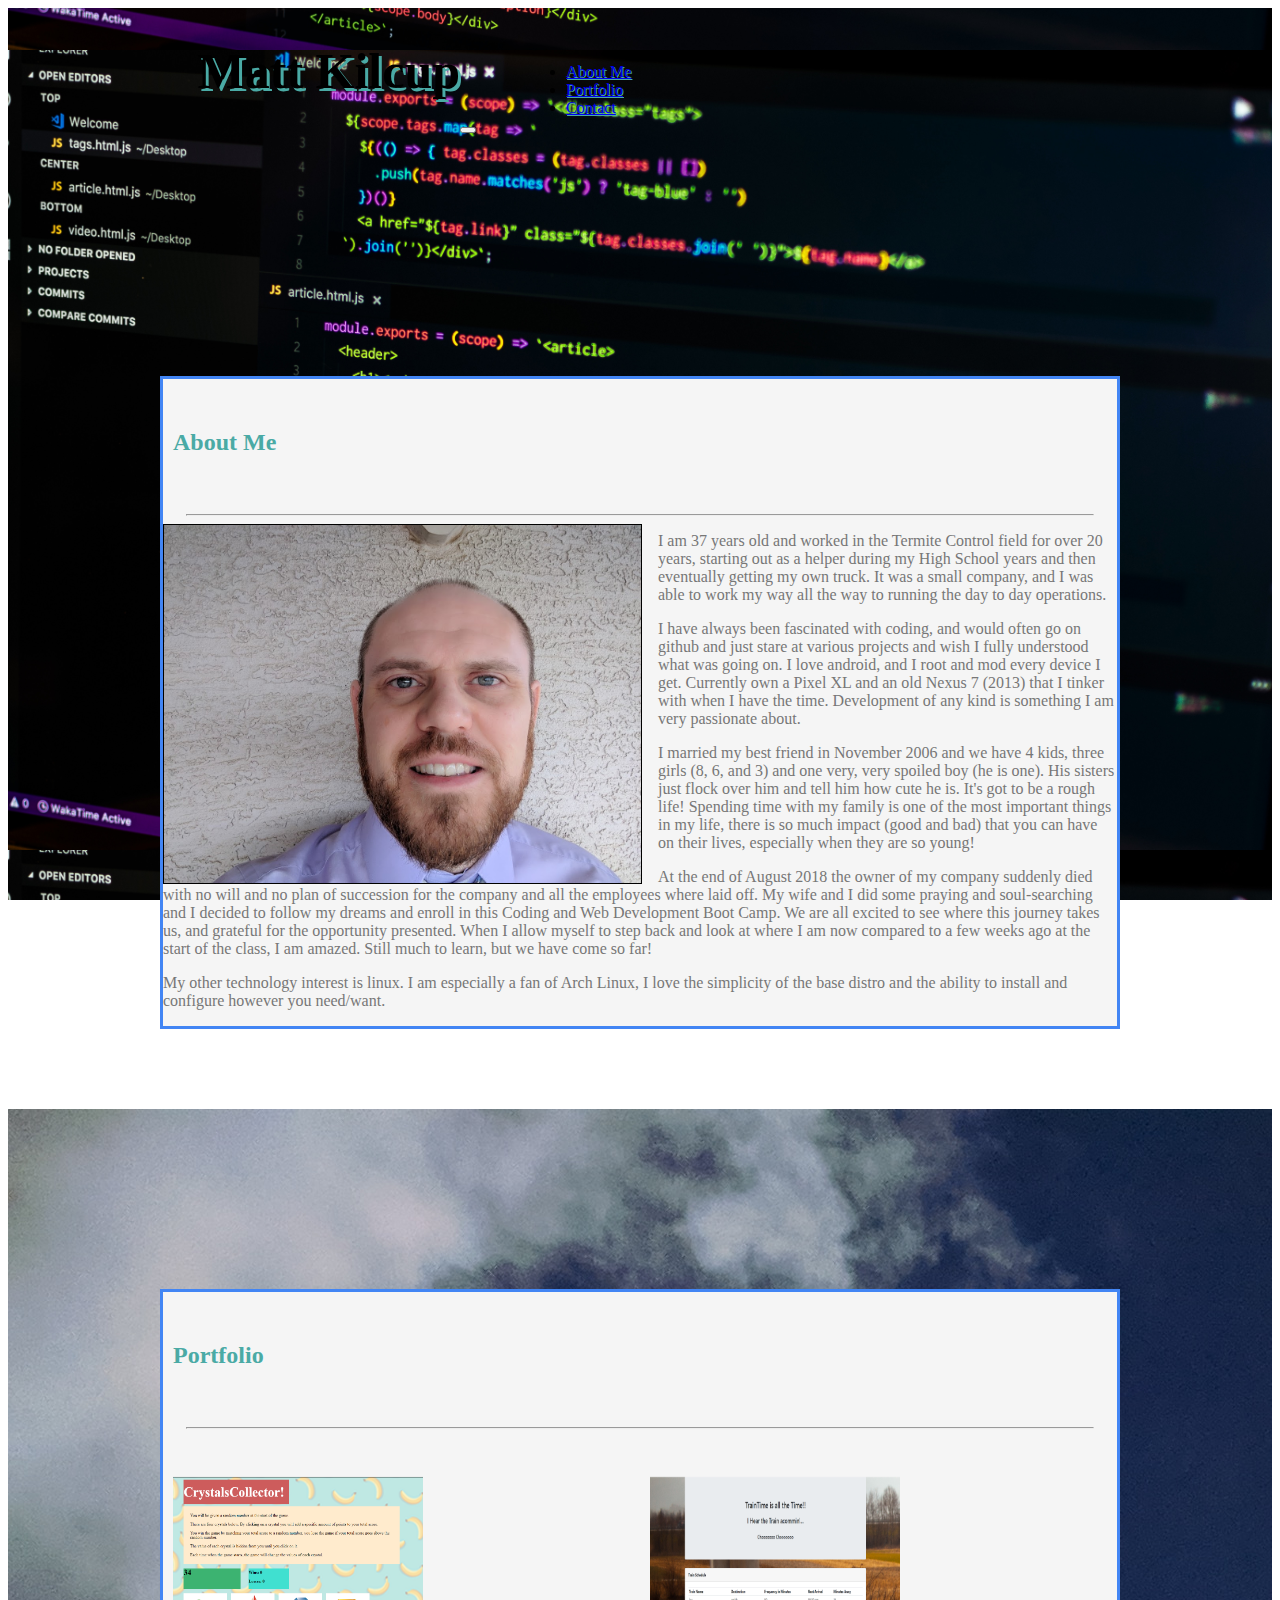
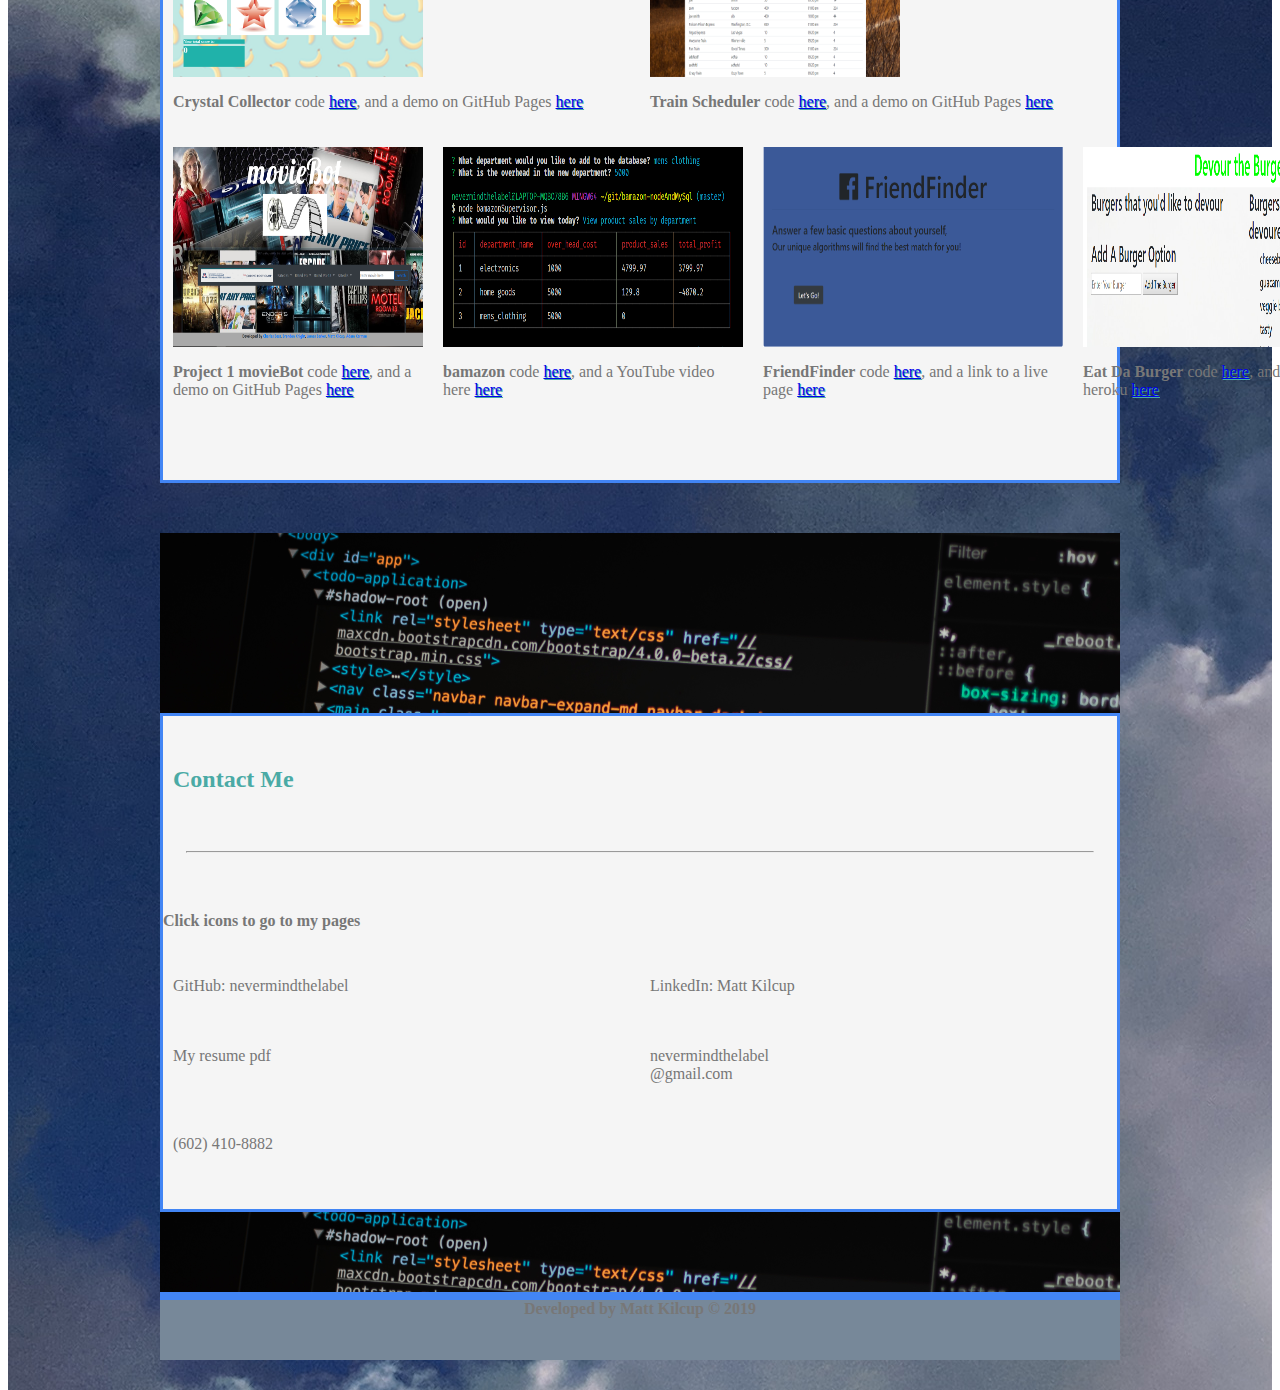
==== commit c400c0c4: "updated to include the create react app project" ====
--- a/index.html
+++ b/index.html
@@ -155,12 +155,12 @@
               </div>
             </div>
           </div>
-
           <hr width="95%" />
           <div class="container">
             <div class="row portfolioImage">
               <div class="col-md-6 portfolioColumn">
                 <img
+                  class="image"
                   src="assets/images/screenshots/gemGame.PNG"
                   alt="gemGame"
                   height="200"
@@ -182,6 +182,7 @@
               </div>
               <div class="col-md-6 portfolioColumn">
                 <img
+                  class="image"
                   src="assets/images/screenshots/trainTime.PNG"
                   alt="trainTime"
                   height="200"
@@ -205,6 +206,7 @@
             <div class="row portfolioImage">
               <div class="col-md-6 portfolioColumn">
                 <img
+                  class="image"
                   src="assets/images/screenshots/movieBot.PNG"
                   alt=""
                   height="200"
@@ -222,6 +224,7 @@
               </div>
               <div class="col-md-6 portfolioColumn">
                 <img
+                  class="image"
                   src="assets/images/screenshots/bamazon.png"
                   alt=""
                   height="200"
@@ -241,6 +244,7 @@
               </div>
               <div class="col-md-6 portfolioColumn">
                 <img
+                  class="image"
                   src="assets/images/screenshots/friendFinder.PNG"
                   alt=""
                   height="200"
@@ -262,6 +266,7 @@
               </div>
               <div class="col-md-6 portfolioColumn">
                 <img
+                  class="image"
                   src="assets/images/screenshots/burger.PNG"
                   alt=""
                   height="200"
@@ -283,6 +288,7 @@
               </div>
               <div class="col-md-6 portfolioColumn">
                 <img
+                  class="image"
                   src="assets/images/screenshots/sequelizedBurger.PNG"
                   alt=""
                   height="225"
@@ -304,6 +310,7 @@
               </div>
               <div class="col-md-6 portfolioColumn">
                 <img
+                  class="image"
                   src="assets/images/screenshots/trafficMon.PNG"
                   alt=""
                   height="225"
@@ -321,7 +328,45 @@
                   >
                 </p>
               </div>
-            </div>
+            <div class="col-md-6 portfolioColumn">
+              <img
+                class="image"
+                src="assets/images/screenshots/scrape.PNG"
+                alt=""
+                height="225"
+                width="350"
+              />
+              <p>
+                <strong>newsScraper</strong> code
+                <a
+                  href="https://github.com/nevermindthelabel/newsScraper"
+                  target="_blank"
+                  >here</a
+                >, and a link to a live page
+                <a
+                  href="https://floating-wildwood-47016.herokuapp.com/"
+                  target="_blank"
+                  >here</a
+                >
+              </p>
+            </div>
+            <div class="col-md-6 portfolioColumn">
+            <img
+              class="image"
+              src="assets/images/screenshots/theSimpsons.PNG"
+              alt=""
+              height="225"
+              width="300"
+            />
+            <p>
+              <strong>The Simpsons clicky-game</strong> code
+              <a
+                href="https://github.com/nevermindthelabel/clicky-game"
+                target="_blank"
+                >here</a
+              >, and a link to the game on YouTube
+              <a href="https://youtu.be/3KNYmK8T0KE" target="_blank">here</a>
+            </p>
           </div>
         </div>
       </div>
--- a/assets/css/style.css
+++ b/assets/css/style.css
@@ -4,6 +4,7 @@
 }
 
 body {
+  position: relative;
   display: flex;
   flex-direction: column;
 }
@@ -40,6 +41,11 @@
   color: #4285f4;
 }
 
+.pageBreak {
+  height: 10px;
+  background-color: aqua;
+}
+
 .navbar {
   margin-bottom: 5%;
   display: flex;
@@ -47,9 +53,25 @@
   align-items: flex-end;
 }
 
-#portfolio {
-  margin-bottom: 1%;
-  display: flex;
+.background {
+  position: relative;
+  background: url(../images/background/pankaj-patel-516482-unsplash.jpg) repeat
+    center center fixed;
+  background-size: 100%;
+  min-width: auto;
+}
+
+.portfolioBackground {
+  position: relative;
+  background-image: url(../images/background/clouds.jpg);
+  min-width: auto;
+}
+
+.contactBackground {
+  position: relative;
+  background-image: url(../images/background/pankaj-patel-561360-unsplash.jpg);
+  background-size: 100%;
+  min-width: auto;
 }
 
 .row.portfolioImage {
@@ -59,15 +81,6 @@
 .portfolioColumn {
   flex: 50%;
   padding: 10px;
-}
-
-.center {
-  justify-content: center;
-}
-
-.whiteSpace {
-  padding-top: 10%;
-  margin-bottom: 5%;
 }
 
 #icons {
@@ -96,6 +109,7 @@
 }
 
 .body {
+  margin-top: 150px;
   flex: 1 0 auto;
   border: 3px solid #4285f4;
   background-color: whitesmoke;
@@ -103,15 +117,15 @@
 }
 
 .footer {
-  display: flex;
+  font-weight: bold;
+  display: inline-flex;
   justify-content: center;
-  align-items: inherit;
   flex-shrink: 0;
   border-top: 8px solid #4285f4;
   background-color: lightslategray;
   text-align: center;
   width: 100%;
-  height: 50px;
+  height: 60px;
 }
 
 h1 {
@@ -138,3 +152,16 @@
   border: 1px solid #000000;
   margin-right: 1em;
 }
+
+.image {
+  opacity: 1;
+  display: block;
+  /* width: 100%; */
+  /* height: auto; */
+  transition: 0.5s ease;
+  backface-visibility: hidden;
+}
+
+.image:hover {
+  opacity: 0.3;
+}
